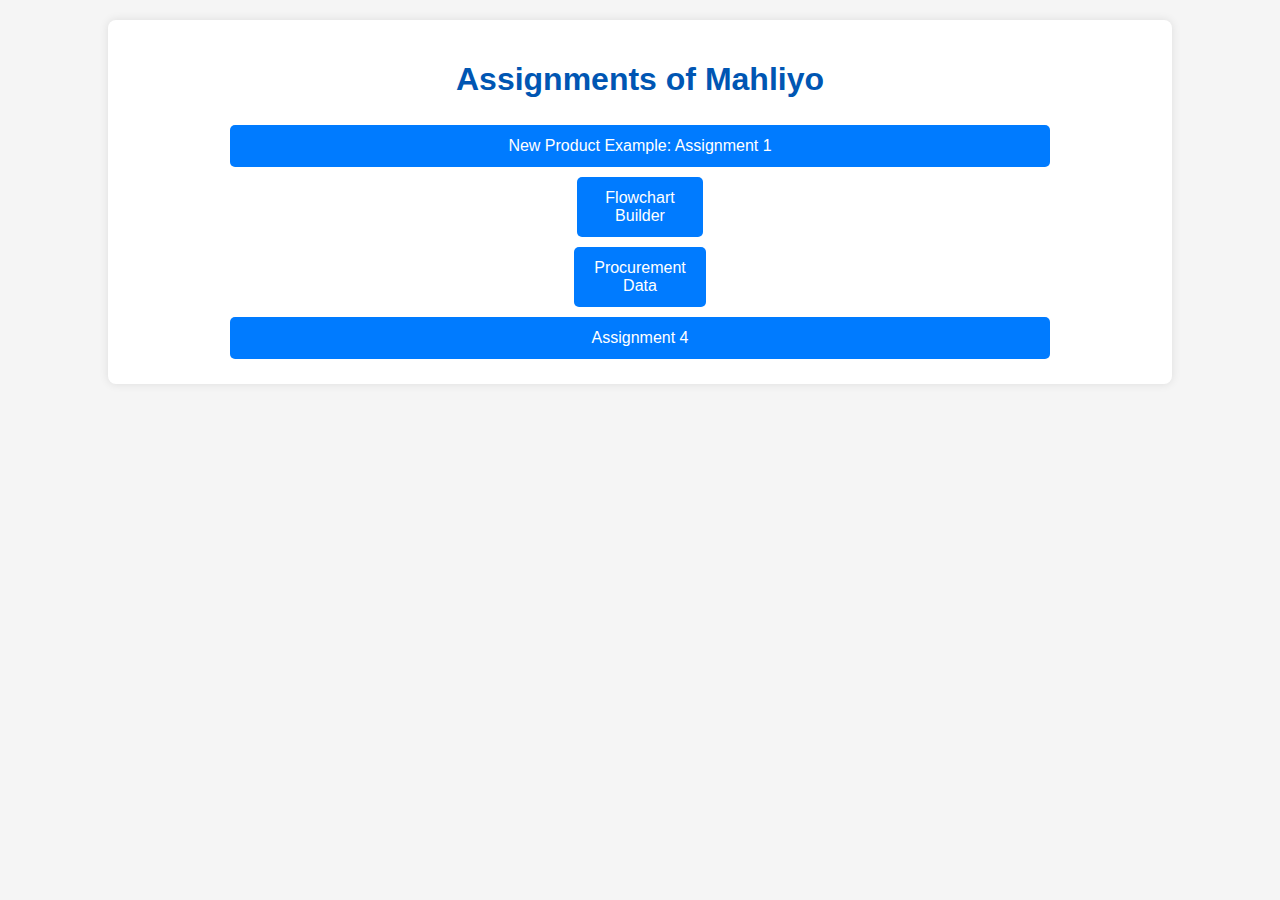
==== index.html @ 736b22d3 "Update index.html" ====
<!DOCTYPE html>
<html lang="en">
<head>
    <meta charset="UTF-8">
    <meta name="viewport" content="width=device-width, initial-scale=1.0">
    <title>IBM Student Resources</title>
    <link rel="stylesheet" href="styles.css">
</head>
<body>
    <div class="container">
        <h1>Assignments of Mahliyo</h1>
        
        <div class="resource-box">
            <button>New Product Example: Assignment 1</button>
            <a href="flowchart-builder.html"><button>Flowchart Builder</button></a>
            <a href="procurement_data.html"><button>Procurement Data</button></a>
            <button>Assignment 4</button>
        </div>
    </div>
</body>
</html>
---- styles.css ----
body {
    font-family: Arial, sans-serif;
    text-align: center;
    background-color: #f5f5f5;
    margin: 0;
    padding: 0;
}

.container {
    width: 80%;
    margin: 20px auto;
    background-color: white;
    padding: 20px;
    border-radius: 8px;
    box-shadow: 0px 0px 10px rgba(0, 0, 0, 0.1);
}

h1 {
    color: #0056b3;
}

h2 {
    color: black;
    margin-top: 20px;
}

.resource-box {
    display: flex;
    flex-direction: column;
    align-items: center;
}

button {
    background-color: #007bff;
    color: white;
    border: none;
    padding: 12px;
    margin: 5px;
    width: 80%;
    font-size: 16px;
    cursor: pointer;
    border-radius: 5px;
}

button:hover {
    background-color: #0056b3;
}
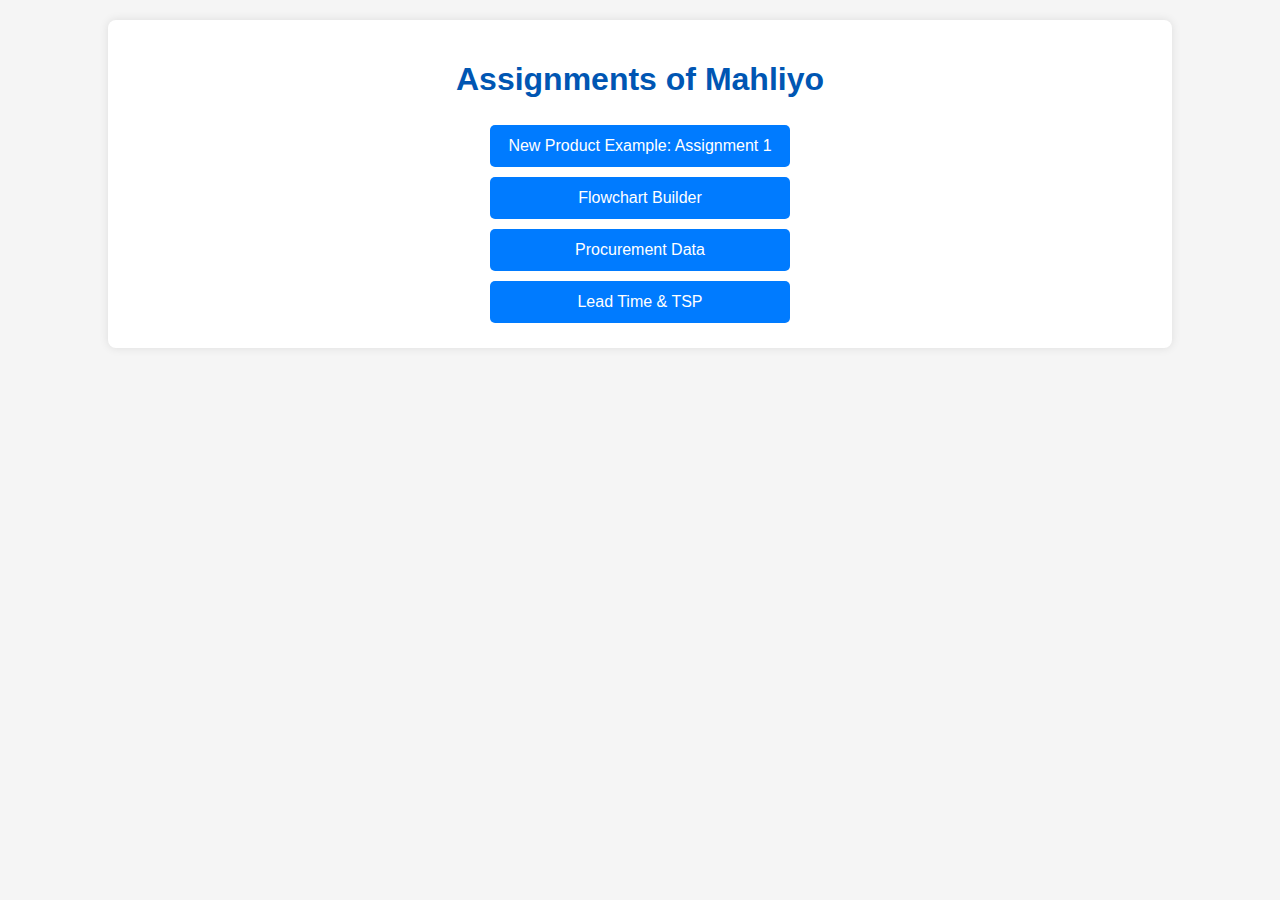
==== commit edcc69a3: "Update index.html" ====
--- a/index.html
+++ b/index.html
@@ -14,7 +14,7 @@
             <button>New Product Example: Assignment 1</button>
             <a href="flowchart-builder.html"><button>Flowchart Builder</button></a>
             <a href="procurement_data.html"><button>Procurement Data</button></a>
-            <button>Assignment 4</button>
+            <a href="leadtime-tsp-analysis.html"><button>Lead Time & TSP</button></a>
         </div>
     </div>
 </body>
--- a/styles.css
+++ b/styles.css
@@ -28,6 +28,7 @@
     display: flex;
     flex-direction: column;
     align-items: center;
+    width: 100%; /* Make sure the container is wide enough */
 }
 
 button {
@@ -36,12 +37,13 @@
     border: none;
     padding: 12px;
     margin: 5px;
-    width: 80%;
+    width: 300px; /* Fixed width for uniform size */
     font-size: 16px;
     cursor: pointer;
     border-radius: 5px;
+    box-sizing: border-box; /* Ensure padding is included in the width calculation */
 }
 
 button:hover {
     background-color: #0056b3;
-}+}
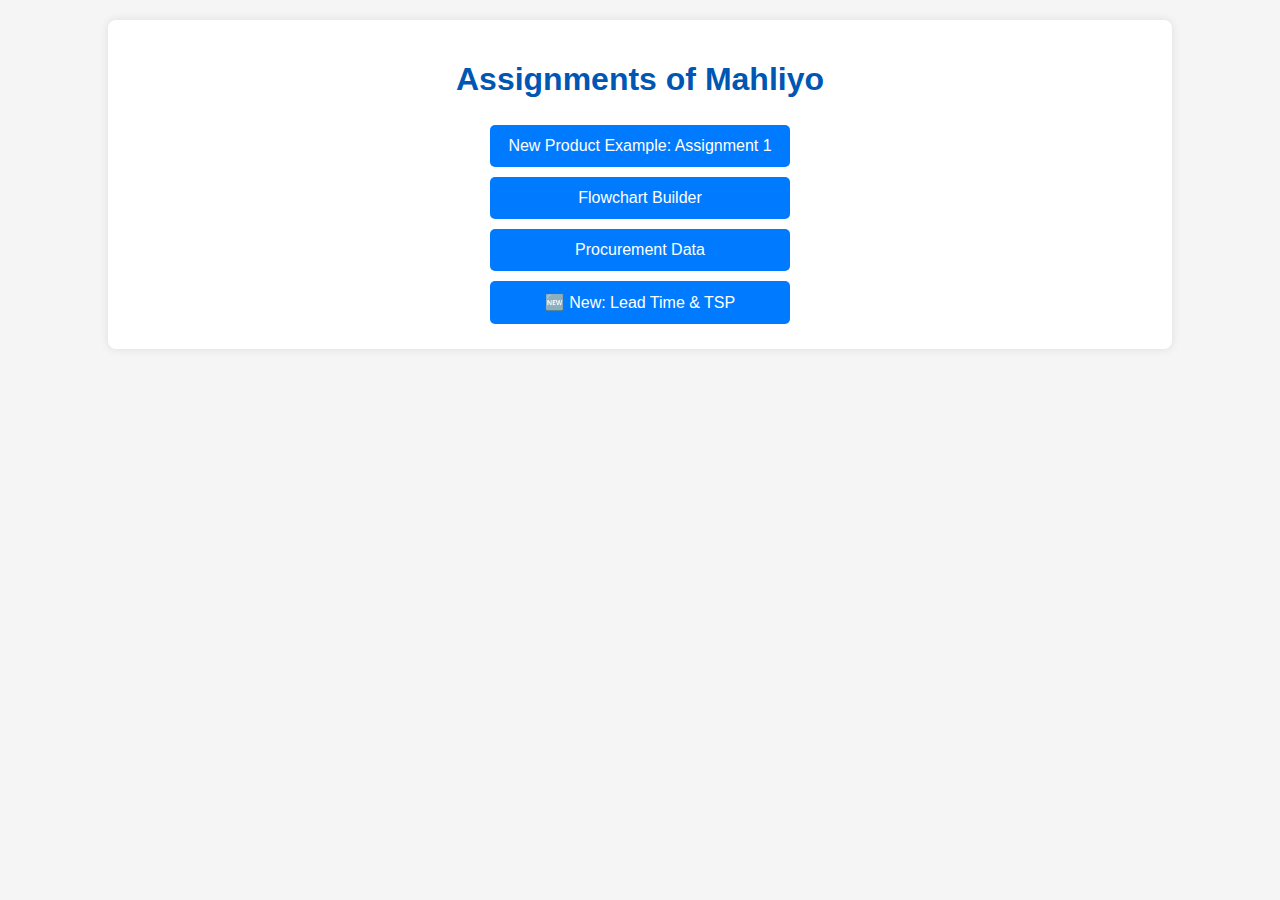
==== commit 124515ce: "Update index.html" ====
--- a/index.html
+++ b/index.html
@@ -14,7 +14,10 @@
             <button>New Product Example: Assignment 1</button>
             <a href="flowchart-builder.html"><button>Flowchart Builder</button></a>
             <a href="procurement_data.html"><button>Procurement Data</button></a>
-            <a href="leadtime-tsp-analysis.html"><button>Lead Time & TSP</button></a>
+           <a href="leadtime-tsp.html">
+    <button class="btn btn-success">🆕 New: Lead Time & TSP</button>
+</a>
+
         </div>
     </div>
 </body>
